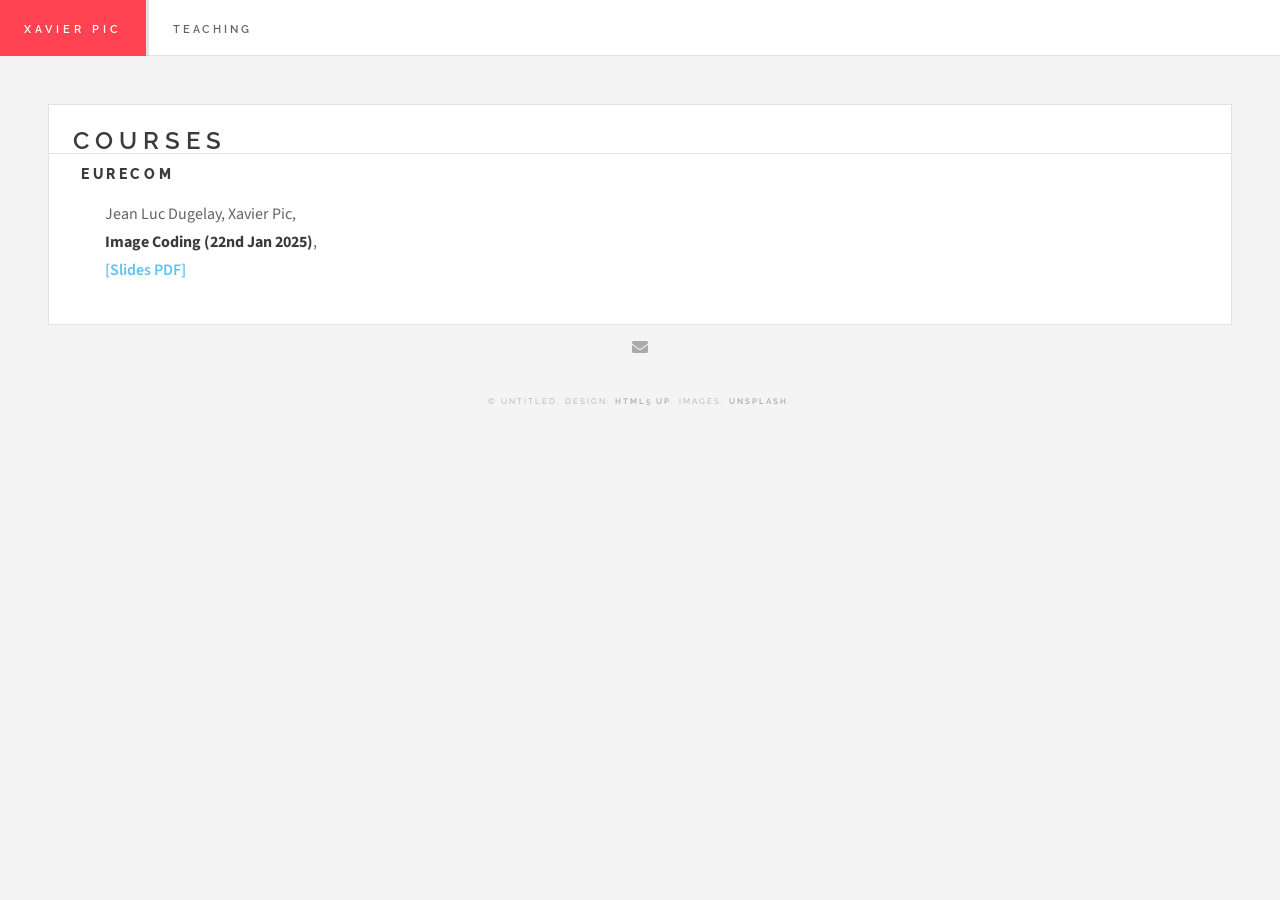
==== index.html @ c607093e "init" ====
<!DOCTYPE HTML>
<!--
	Future Imperfect by HTML5 UP
	html5up.net | @ajlkn
	Free for personal and commercial use under the CCA 3.0 license (html5up.net/license)
-->
<html>
	<head>
		<title>Xavier Pic - Teaching</title>
		<link rel="icon" href="images/icon/icon.ico" />
		<meta charset="utf-8" />
		<meta name="viewport" content="width=device-width, initial-scale=1, user-scalable=no" />
		<link rel="stylesheet" href="assets/css/main.css" />
	</head>
	<body class="single is-preload">
		<!-- Wrapper -->
			<div id="wrapper">
				<!-- Header -->
					<header id="header">
						<h1><a href="teaching.html">Xavier Pic</a></h1>
						<nav class="links">
							<ul>
								<li class="main-link"><a href="teaching.html"><b>Teaching</b></a></li>
							</ul>
						</nav>
						<nav class="main">
							<ul>
								<!-- <li class="menu">
									<a class="fa-bars" href="#menu">Menu</a>
								</li> -->
							</ul>
						</nav>
					</header>
				</section>
				<!-- Main -->
					<div id="main">

						<!-- Post -->
							<article class="post">
								<header>
									<div class="title">
										<h2><a href="#">Courses</a></h2>
									</div>
								</header>
								<h3>EURECOM</h3>
								<div class="row">
										<ul class="alt">
											<li>
												Jean Luc Dugelay, Xavier Pic,<br>
												<b>Image Coding (22nd Jan 2025)</b>,<br>
                                                <a href="courses/EURECOM_DNA_coding.pdf" class="resource">[Slides PDF]</a>
											</li>
										</ul>
								</div>
							</article>
					</div>
				<!-- Footer -->
				<section id="footer">
					<ul class="icons">
						<li><a href="mailto:xavier.pic@eurecom.fr" class="icon solid fa-envelope"><span class="label">Email</span></a></li>
					</ul>
					<p class="copyright">&copy; Untitled. Design: <a href="http://html5up.net">HTML5 UP</a>. Images: <a href="http://unsplash.com">Unsplash</a>.</p>
				</section>
			</div>
		<!-- Scripts -->
			<script src="assets/js/jquery.min.js"></script>
			<script src="assets/js/browser.min.js"></script>
			<script src="assets/js/breakpoints.min.js"></script>
			<script src="assets/js/util.js"></script>
			<script src="assets/js/main.js"></script>

	</body>
</html>
---- assets/css/main.css ----
@import url(fontawesome-all.min.css);
@import url("https://fonts.googleapis.com/css?family=Source+Sans+Pro:400,700|Raleway:400,800,900");

/*
	Future Imperfect by HTML5 UP
	html5up.net | @ajlkn
	Free for personal and commercial use under the CCA 3.0 license (html5up.net/license)
*/

html, body, div, span, applet, object,
iframe, h1, h2, h3, h4, h5, h6, p, blockquote,
pre, a, abbr, acronym, address, big, cite,
code, del, dfn, em, img, ins, kbd, q, s, samp,
small, strike, strong, sub, sup, tt, var, b,
u, i, center, dl, dt, dd, ol, ul, li, fieldset,
form, label, legend, table, caption, tbody,
tfoot, thead, tr, th, td, article, aside,
canvas, details, embed, figure, figcaption,
footer, header, hgroup, menu, nav, output, ruby,
section, summary, time, mark, audio, video {
	margin: 0;
	padding: 0;
	border: 0;
	font-size: 100%;
	font: inherit;
	vertical-align: baseline;}

article, aside, details, figcaption, figure,
footer, header, hgroup, menu, nav, section {
	display: block;}

body {
	line-height: 1;
}

ol, ul {
	list-style: none;
}

blockquote, q {
	quotes: none;
}

	blockquote:before, blockquote:after, q:before, q:after {
		content: '';
		content: none;
	}

table {
	border-collapse: collapse;
	border-spacing: 0;
}

body {
	-webkit-text-size-adjust: none;
}

mark {
	background-color: transparent;
	color: inherit;
}

input::-moz-focus-inner {
	border: 0;
	padding: 0;
}

input, select, textarea {
	-moz-appearance: none;
	-webkit-appearance: none;
	-ms-appearance: none;
	appearance: none;
}

/* Basic */

	@-ms-viewport {
		width: device-width;
	}

	body {
		-ms-overflow-style: scrollbar;
	}

	@media screen and (max-width: 480px) {

		html, body {
			min-width: 320px;
		}

	}

	html {
		box-sizing: border-box;
	}

	*, *:before, *:after {
		box-sizing: inherit;
	}

	body {
		background: #f4f4f4;
	}

		body.is-preload *, body.is-preload *:before, body.is-preload *:after {
			-moz-animation: none !important;
			-webkit-animation: none !important;
			-ms-animation: none !important;
			animation: none !important;
			-moz-transition: none !important;
			-webkit-transition: none !important;
			-ms-transition: none !important;
			transition: none !important;
		}

/* Type */

	body, input, select, textarea {
		color: #646464;
		font-family: "Source Sans Pro", Helvetica, sans-serif;
		font-size: 14pt;
		font-weight: 400;
		line-height: 1.75;
	}

		@media screen and (max-width: 1680px) {

			body, input, select, textarea {
				font-size: 12pt;
			}

		}

		@media screen and (max-width: 1280px) {

			body, input, select, textarea {
				font-size: 12pt;
			}

		}

		@media screen and (max-width: 980px) {

			body, input, select, textarea {
				font-size: 12pt;
			}

		}

		@media screen and (max-width: 736px) {

			body, input, select, textarea {
				font-size: 12pt;
			}

		}

		@media screen and (max-width: 480px) {

			body, input, select, textarea {
				font-size: 12pt;
			}

		}

		a {
			-moz-transition: color 0.2s ease, border-bottom-color 0.2s ease;
			-webkit-transition: color 0.2s ease, border-bottom-color 0.2s ease;
			-ms-transition: color 0.2s ease, border-bottom-color 0.2s ease;
			transition: color 0.2s ease, border-bottom-color 0.2s ease;
			border-bottom: dotted 1px transparent;
			color: inherit;
			text-decoration: none;
			font-weight: 600;
		}

			a:before {
				-moz-transition: color 0.2s ease, border-bottom-color 0.2s ease;
				-webkit-transition: color 0.2s ease, border-bottom-color 0.2s ease;
				-ms-transition: color 0.2s ease, border-bottom-color 0.2s ease;
				transition: color 0.2s ease;
			}

			a:hover {
				border-bottom-color: #ff4252;
				color: #ff4252 !important;
			}

	a.redirect {
		-moz-transition: color 0.2s ease, border-bottom-color 0.2s ease;
		-webkit-transition: color 0.2s ease, border-bottom-color 0.2s ease;
		-ms-transition: color 0.2s ease, border-bottom-color 0.2s ease;
		transition: color 0.2s ease, border-bottom-color 0.2s ease;
		color: #009eedac;
		font-weight: 400;
		border-bottom: dotted 1px transparent;
		text-decoration: none;
	}

		a.redirect:before {
			-moz-transition: color 0.2s ease;
			-webkit-transition: color 0.2s ease;
			-ms-transition: color 0.2s ease;
			transition: color 0.2s ease;
		}

		a.redirect:hover {
			border-bottom-color: #009eed;
			color: #009eed !important;
		}

			a.redirect:hover:before {
				color: #009eed !important;
			}

	a.resource {
		-moz-transition: color 0.2s ease, border-bottom-color 0.2s ease;
		-webkit-transition: color 0.2s ease, border-bottom-color 0.2s ease;
		-ms-transition: color 0.2s ease, border-bottom-color 0.2s ease;
		transition: color 0.2s ease, border-bottom-color 0.2s ease;
		color: #009eeda1;
		border-bottom: 2px transparent;
		/* text-decoration: none; */
		font-weight: 600;
	}

		a.resource:before {
			-moz-transition: color 0.2s ease;
			-webkit-transition: color 0.2s ease;
			-ms-transition: color 0.2s ease;
			transition: color 0.2s ease;
		}

		a.resource:hover {
			border-bottom-color: #009eed;
			color: #009eed !important;
		}

			a.resource:hover:before {
				color: #009eed !important;
			}


			strong, b {
				color: #3c3b3b;
				font-weight: 700;
			}

			a b, a strong{
				font-weight: 600;
				-moz-transition: color 0.2s ease, border-bottom-color 0.2s ease;
				-webkit-transition: color 0.2s ease, border-bottom-color 0.2s ease;
				-ms-transition: color 0.2s ease, border-bottom-color 0.2s ease;
				transition: color 0.2s ease, border-bottom-color 0.2s ease;
				/* border-bottom: dotted 1px rgba(160, 160, 160, 0.65); */
				border-bottom: dotted 1px transparent;
				color: inherit;
				text-decoration: none;
			}

				a:before b, a:before strong{
					-moz-transition: color 0.2s ease;
					-webkit-transition: color 0.2s ease;
					-ms-transition: color 0.2s ease;
					transition: color 0.2s ease;
				}

				a:hover b, a:hover strong{
					border-bottom-color: transparent;
					color: #ff4252 !important;
				}

					a:hover:before b, a:hover:before strong{
						color: #ff4252 !important;
					}
			em, i {
				font-style: italic;
			}

			p {
				margin: 0 0 2em 0;
			}

	h1, h2, h3, h4, h5, h6 {
		color: #3c3b3b;
		font-family: "Raleway", Helvetica, sans-serif;
		font-weight: 800;
		letter-spacing: 0.25em;
		line-height: 1.65;
		margin: 0 0 1em 0;
		text-transform: uppercase;
	}

		h1 a, h2 a, h3 a, h4 a, h5 a, h6 a {
			color: inherit;
			border-bottom: 0;
		}

	h2 {
		font-size: 1.1em;
	}

	h3 {
		font-size: 0.9em;
	}

	h4 {
		font-size: 0.7em;
	}

	h5 {
		font-size: 0.7em;
	}

	h6 {
		font-size: 0.7em;
	}

	sub {
		font-size: 0.8em;
		position: relative;
		top: 0.5em;
	}

	sup {
		font-size: 0.8em;
		position: relative;
		top: -0.5em;
	}

	blockquote {
		border-left: solid 4px rgba(160, 160, 160, 0.3);
		font-style: italic;
		margin: 0 0 2em 0;
		padding: 0.5em 0 0.5em 2em;
	}

	code {
		background: rgba(160, 160, 160, 0.075);
		border: solid 1px rgba(160, 160, 160, 0.3);
		font-family: "Courier New", monospace;
		font-size: 0.9em;
		margin: 0 0.25em;
		padding: 0.25em 0.65em;
	}

	pre {
		-webkit-overflow-scrolling: touch;
		font-family: "Courier New", monospace;
		font-size: 0.9em;
		margin: 0 0 2em 0;
	}

		pre code {
			display: block;
			line-height: 1.75em;
			padding: 1em 1.5em;
			overflow-x: auto;
		}

	hr {
		border: 0;
		border-bottom: solid 1px rgba(160, 160, 160, 0.3);
		margin: 2em 0;
	}

		hr.major {
			margin: 3em 0;
		}

	.align-left {
		text-align: left;
	}

	.align-center {
		text-align: center;
	}

	.align-right {
		text-align: right;
	}

/* Row */

	.row {
		display: flex;
		flex-wrap: wrap;
		box-sizing: border-box;
		align-items: stretch;
	}

		.row > * {
			box-sizing: border-box;
		}

		.row.gtr-uniform > * > :last-child {
			margin-bottom: 0;
		}

		.row.aln-left {
			justify-content: flex-start;
		}

		.row.aln-center {
			justify-content: center;
		}

		.row.aln-right {
			justify-content: flex-end;
		}

		.row.aln-top {
			align-items: flex-start;
		}

		.row.aln-middle {
			align-items: center;
		}

		.row.aln-bottom {
			align-items: flex-end;
		}

		.row > .imp {
			order: -1;
		}

		.row > .col-1 {
			width: 8.33333%;
		}

		.row > .off-1 {
			margin-left: 8.33333%;
		}

		.row > .col-2 {
			width: 16.66667%;
		}

		.row > .off-2 {
			margin-left: 16.66667%;
		}

		.row > .col-3 {
			width: 25%;
		}

		.row > .off-3 {
			margin-left: 25%;
		}

		.row > .col-4 {
			width: 33.33333%;
		}

		.row > .off-4 {
			margin-left: 33.33333%;
		}

		.row > .col-5 {
			width: 41.66667%;
		}

		.row > .off-5 {
			margin-left: 41.66667%;
		}

		.row > .col-6 {
			width: 50%;
		}

		.row > .off-6 {
			margin-left: 50%;
		}

		.row > .col-7 {
			width: 58.33333%;
		}

		.row > .off-7 {
			margin-left: 58.33333%;
		}

		.row > .col-8 {
			width: 66.66667%;
		}

		.row > .off-8 {
			margin-left: 66.66667%;
		}

		.row > .col-9 {
			width: 75%;
		}

		.row > .off-9 {
			margin-left: 75%;
		}

		.row > .col-10 {
			width: 83.33333%;
		}

		.row > .off-10 {
			margin-left: 83.33333%;
		}

		.row > .col-11 {
			width: 91.66667%;
		}

		.row > .off-11 {
			margin-left: 91.66667%;
		}

		.row > .col-12 {
			width: 100%;
		}

		.row > .off-12 {
			margin-left: 100%;
		}

		.row.gtr-0 {
			margin-top: 0;
			margin-left: 0em;
		}

			.row.gtr-0 > * {
				padding: 0 0 0 0em;
			}

			.row.gtr-0.gtr-uniform {
				margin-top: 0em;
			}

				.row.gtr-0.gtr-uniform > * {
					padding-top: 0em;
				}

		.row.gtr-25 {
			margin-top: 0;
			margin-left: -0.25em;
		}

			.row.gtr-25 > * {
				padding: 0 0 0 0.25em;
			}

			.row.gtr-25.gtr-uniform {
				margin-top: -0.25em;
			}

				.row.gtr-25.gtr-uniform > * {
					padding-top: 0.25em;
				}

		.row.gtr-50 {
			margin-top: 0;
			margin-left: -0.5em;
		}

			.row.gtr-50 > * {
				padding: 0 0 0 0.5em;
			}

			.row.gtr-50.gtr-uniform {
				margin-top: -0.5em;
			}

				.row.gtr-50.gtr-uniform > * {
					padding-top: 0.5em;
				}

		.row {
			margin-top: 0;
			margin-left: -1em;
		}

			.row > * {
				padding: 0 0 0 1em;
			}

			.row.gtr-uniform {
				margin-top: -1em;
			}

				.row.gtr-uniform > * {
					padding-top: 1em;
				}

		.row.gtr-150 {
			margin-top: 0;
			margin-left: -1.5em;
		}

			.row.gtr-150 > * {
				padding: 0 0 0 1.5em;
			}

			.row.gtr-150.gtr-uniform {
				margin-top: -1.5em;
			}

				.row.gtr-150.gtr-uniform > * {
					padding-top: 1.5em;
				}

		.row.gtr-200 {
			margin-top: 0;
			margin-left: -2em;
		}

			.row.gtr-200 > * {
				padding: 0 0 0 2em;
			}

			.row.gtr-200.gtr-uniform {
				margin-top: -2em;
			}

				.row.gtr-200.gtr-uniform > * {
					padding-top: 2em;
				}

		@media screen and (max-width: 1680px) {

			.row {
				display: flex;
				flex-wrap: wrap;
				box-sizing: border-box;
				align-items: stretch;
			}

				.row > * {
					box-sizing: border-box;
				}

				.row.gtr-uniform > * > :last-child {
					margin-bottom: 0;
				}

				.row.aln-left {
					justify-content: flex-start;
				}

				.row.aln-center {
					justify-content: center;
				}

				.row.aln-right {
					justify-content: flex-end;
				}

				.row.aln-top {
					align-items: flex-start;
				}

				.row.aln-middle {
					align-items: center;
				}

				.row.aln-bottom {
					align-items: flex-end;
				}

				.row > .imp-xlarge {
					order: -1;
				}

				.row > .col-1-xlarge {
					width: 8.33333%;
				}

				.row > .off-1-xlarge {
					margin-left: 8.33333%;
				}

				.row > .col-2-xlarge {
					width: 16.66667%;
				}

				.row > .off-2-xlarge {
					margin-left: 16.66667%;
				}

				.row > .col-3-xlarge {
					width: 25%;
				}

				.row > .off-3-xlarge {
					margin-left: 25%;
				}

				.row > .col-4-xlarge {
					width: 33.33333%;
				}

				.row > .off-4-xlarge {
					margin-left: 33.33333%;
				}

				.row > .col-5-xlarge {
					width: 41.66667%;
				}

				.row > .off-5-xlarge {
					margin-left: 41.66667%;
				}

				.row > .col-6-xlarge {
					width: 50%;
				}

				.row > .off-6-xlarge {
					margin-left: 50%;
				}

				.row > .col-7-xlarge {
					width: 58.33333%;
				}

				.row > .off-7-xlarge {
					margin-left: 58.33333%;
				}

				.row > .col-8-xlarge {
					width: 66.66667%;
				}

				.row > .off-8-xlarge {
					margin-left: 66.66667%;
				}

				.row > .col-9-xlarge {
					width: 75%;
				}

				.row > .off-9-xlarge {
					margin-left: 75%;
				}

				.row > .col-10-xlarge {
					width: 83.33333%;
				}

				.row > .off-10-xlarge {
					margin-left: 83.33333%;
				}

				.row > .col-11-xlarge {
					width: 91.66667%;
				}

				.row > .off-11-xlarge {
					margin-left: 91.66667%;
				}

				.row > .col-12-xlarge {
					width: 100%;
				}

				.row > .off-12-xlarge {
					margin-left: 100%;
				}

				.row.gtr-0 {
					margin-top: 0;
					margin-left: 0em;
				}

					.row.gtr-0 > * {
						padding: 0 0 0 0em;
					}

					.row.gtr-0.gtr-uniform {
						margin-top: 0em;
					}

						.row.gtr-0.gtr-uniform > * {
							padding-top: 0em;
						}

				.row.gtr-25 {
					margin-top: 0;
					margin-left: -0.25em;
				}

					.row.gtr-25 > * {
						padding: 0 0 0 0.25em;
					}

					.row.gtr-25.gtr-uniform {
						margin-top: -0.25em;
					}

						.row.gtr-25.gtr-uniform > * {
							padding-top: 0.25em;
						}

				.row.gtr-50 {
					margin-top: 0;
					margin-left: -0.5em;
				}

					.row.gtr-50 > * {
						padding: 0 0 0 0.5em;
					}

					.row.gtr-50.gtr-uniform {
						margin-top: -0.5em;
					}

						.row.gtr-50.gtr-uniform > * {
							padding-top: 0.5em;
						}

				.row {
					margin-top: 0;
					margin-left: -1em;
				}

					.row > * {
						padding: 0 0 0 1em;
					}

					.row.gtr-uniform {
						margin-top: -1em;
					}

						.row.gtr-uniform > * {
							padding-top: 1em;
						}

				.row.gtr-150 {
					margin-top: 0;
					margin-left: -1.5em;
				}

					.row.gtr-150 > * {
						padding: 0 0 0 1.5em;
					}

					.row.gtr-150.gtr-uniform {
						margin-top: -1.5em;
					}

						.row.gtr-150.gtr-uniform > * {
							padding-top: 1.5em;
						}

				.row.gtr-200 {
					margin-top: 0;
					margin-left: -2em;
				}

					.row.gtr-200 > * {
						padding: 0 0 0 2em;
					}

					.row.gtr-200.gtr-uniform {
						margin-top: -2em;
					}

						.row.gtr-200.gtr-uniform > * {
							padding-top: 2em;
						}

		}

		@media screen and (max-width: 1280px) {

			.row {
				display: flex;
				flex-wrap: wrap;
				box-sizing: border-box;
				align-items: stretch;
			}

				.row > * {
					box-sizing: border-box;
				}

				.row.gtr-uniform > * > :last-child {
					margin-bottom: 0;
				}

				.row.aln-left {
					justify-content: flex-start;
				}

				.row.aln-center {
					justify-content: center;
				}

				.row.aln-right {
					justify-content: flex-end;
				}

				.row.aln-top {
					align-items: flex-start;
				}

				.row.aln-middle {
					align-items: center;
				}

				.row.aln-bottom {
					align-items: flex-end;
				}

				.row > .imp-large {
					order: -1;
				}

				.row > .col-1-large {
					width: 8.33333%;
				}

				.row > .off-1-large {
					margin-left: 8.33333%;
				}

				.row > .col-2-large {
					width: 16.66667%;
				}

				.row > .off-2-large {
					margin-left: 16.66667%;
				}

				.row > .col-3-large {
					width: 25%;
				}

				.row > .off-3-large {
					margin-left: 25%;
				}

				.row > .col-4-large {
					width: 33.33333%;
				}

				.row > .off-4-large {
					margin-left: 33.33333%;
				}

				.row > .col-5-large {
					width: 41.66667%;
				}

				.row > .off-5-large {
					margin-left: 41.66667%;
				}

				.row > .col-6-large {
					width: 50%;
				}

				.row > .off-6-large {
					margin-left: 50%;
				}

				.row > .col-7-large {
					width: 58.33333%;
				}

				.row > .off-7-large {
					margin-left: 58.33333%;
				}

				.row > .col-8-large {
					width: 66.66667%;
				}

				.row > .off-8-large {
					margin-left: 66.66667%;
				}

				.row > .col-9-large {
					width: 75%;
				}

				.row > .off-9-large {
					margin-left: 75%;
				}

				.row > .col-10-large {
					width: 83.33333%;
				}

				.row > .off-10-large {
					margin-left: 83.33333%;
				}

				.row > .col-11-large {
					width: 91.66667%;
				}

				.row > .off-11-large {
					margin-left: 91.66667%;
				}

				.row > .col-12-large {
					width: 100%;
				}

				.row > .off-12-large {
					margin-left: 100%;
				}

				.row.gtr-0 {
					margin-top: 0;
					margin-left: 0em;
				}

					.row.gtr-0 > * {
						padding: 0 0 0 0em;
					}

					.row.gtr-0.gtr-uniform {
						margin-top: 0em;
					}

						.row.gtr-0.gtr-uniform > * {
							padding-top: 0em;
						}

				.row.gtr-25 {
					margin-top: 0;
					margin-left: -0.25em;
				}

					.row.gtr-25 > * {
						padding: 0 0 0 0.25em;
					}

					.row.gtr-25.gtr-uniform {
						margin-top: -0.25em;
					}

						.row.gtr-25.gtr-uniform > * {
							padding-top: 0.25em;
						}

				.row.gtr-50 {
					margin-top: 0;
					margin-left: -0.5em;
				}

					.row.gtr-50 > * {
						padding: 0 0 0 0.5em;
					}

					.row.gtr-50.gtr-uniform {
						margin-top: -0.5em;
					}

						.row.gtr-50.gtr-uniform > * {
							padding-top: 0.5em;
						}

				.row {
					margin-top: 0;
					margin-left: -1em;
				}

					.row > * {
						padding: 0 0 0 1em;
					}

					.row.gtr-uniform {
						margin-top: -1em;
					}

						.row.gtr-uniform > * {
							padding-top: 1em;
						}

				.row.gtr-150 {
					margin-top: 0;
					margin-left: -1.5em;
				}

					.row.gtr-150 > * {
						padding: 0 0 0 1.5em;
					}

					.row.gtr-150.gtr-uniform {
						margin-top: -1.5em;
					}

						.row.gtr-150.gtr-uniform > * {
							padding-top: 1.5em;
						}

				.row.gtr-200 {
					margin-top: 0;
					margin-left: -2em;
				}

					.row.gtr-200 > * {
						padding: 0 0 0 2em;
					}

					.row.gtr-200.gtr-uniform {
						margin-top: -2em;
					}

						.row.gtr-200.gtr-uniform > * {
							padding-top: 2em;
						}

		}

		@media screen and (max-width: 980px) {

			.row {
				display: flex;
				flex-wrap: wrap;
				box-sizing: border-box;
				align-items: stretch;
			}

				.row > * {
					box-sizing: border-box;
				}

				.row.gtr-uniform > * > :last-child {
					margin-bottom: 0;
				}

				.row.aln-left {
					justify-content: flex-start;
				}

				.row.aln-center {
					justify-content: center;
				}

				.row.aln-right {
					justify-content: flex-end;
				}

				.row.aln-top {
					align-items: flex-start;
				}

				.row.aln-middle {
					align-items: center;
				}

				.row.aln-bottom {
					align-items: flex-end;
				}

				.row > .imp-medium {
					order: -1;
				}

				.row > .col-1-medium {
					width: 8.33333%;
				}

				.row > .off-1-medium {
					margin-left: 8.33333%;
				}

				.row > .col-2-medium {
					width: 16.66667%;
				}

				.row > .off-2-medium {
					margin-left: 16.66667%;
				}

				.row > .col-3-medium {
					width: 25%;
				}

				.row > .off-3-medium {
					margin-left: 25%;
				}

				.row > .col-4-medium {
					width: 33.33333%;
				}

				.row > .off-4-medium {
					margin-left: 33.33333%;
				}

				.row > .col-5-medium {
					width: 41.66667%;
				}

				.row > .off-5-medium {
					margin-left: 41.66667%;
				}

				.row > .col-6-medium {
					width: 50%;
				}

				.row > .off-6-medium {
					margin-left: 50%;
				}

				.row > .col-7-medium {
					width: 58.33333%;
				}

				.row > .off-7-medium {
					margin-left: 58.33333%;
				}

				.row > .col-8-medium {
					width: 66.66667%;
				}

				.row > .off-8-medium {
					margin-left: 66.66667%;
				}

				.row > .col-9-medium {
					width: 75%;
				}

				.row > .off-9-medium {
					margin-left: 75%;
				}

				.row > .col-10-medium {
					width: 83.33333%;
				}

				.row > .off-10-medium {
					margin-left: 83.33333%;
				}

				.row > .col-11-medium {
					width: 91.66667%;
				}

				.row > .off-11-medium {
					margin-left: 91.66667%;
				}

				.row > .col-12-medium {
					width: 100%;
				}

				.row > .off-12-medium {
					margin-left: 100%;
				}

				.row.gtr-0 {
					margin-top: 0;
					margin-left: 0em;
				}

					.row.gtr-0 > * {
						padding: 0 0 0 0em;
					}

					.row.gtr-0.gtr-uniform {
						margin-top: 0em;
					}

						.row.gtr-0.gtr-uniform > * {
							padding-top: 0em;
						}

				.row.gtr-25 {
					margin-top: 0;
					margin-left: -0.25em;
				}

					.row.gtr-25 > * {
						padding: 0 0 0 0.25em;
					}

					.row.gtr-25.gtr-uniform {
						margin-top: -0.25em;
					}

						.row.gtr-25.gtr-uniform > * {
							padding-top: 0.25em;
						}

				.row.gtr-50 {
					margin-top: 0;
					margin-left: -0.5em;
				}

					.row.gtr-50 > * {
						padding: 0 0 0 0.5em;
					}

					.row.gtr-50.gtr-uniform {
						margin-top: -0.5em;
					}

						.row.gtr-50.gtr-uniform > * {
							padding-top: 0.5em;
						}

				.row {
					margin-top: 0;
					margin-left: -1em;
				}

					.row > * {
						padding: 0 0 0 1em;
					}

					.row.gtr-uniform {
						margin-top: -1em;
					}

						.row.gtr-uniform > * {
							padding-top: 1em;
						}

				.row.gtr-150 {
					margin-top: 0;
					margin-left: -1.5em;
				}

					.row.gtr-150 > * {
						padding: 0 0 0 1.5em;
					}

					.row.gtr-150.gtr-uniform {
						margin-top: -1.5em;
					}

						.row.gtr-150.gtr-uniform > * {
							padding-top: 1.5em;
						}

				.row.gtr-200 {
					margin-top: 0;
					margin-left: -2em;
				}

					.row.gtr-200 > * {
						padding: 0 0 0 2em;
					}

					.row.gtr-200.gtr-uniform {
						margin-top: -2em;
					}

						.row.gtr-200.gtr-uniform > * {
							padding-top: 2em;
						}

		}

		@media screen and (max-width: 736px) {

			.row {
				display: flex;
				flex-wrap: wrap;
				box-sizing: border-box;
				align-items: stretch;
			}

				.row > * {
					box-sizing: border-box;
				}

				.row.gtr-uniform > * > :last-child {
					margin-bottom: 0;
				}

				.row.aln-left {
					justify-content: flex-start;
				}

				.row.aln-center {
					justify-content: center;
				}

				.row.aln-right {
					justify-content: flex-end;
				}

				.row.aln-top {
					align-items: flex-start;
				}

				.row.aln-middle {
					align-items: center;
				}

				.row.aln-bottom {
					align-items: flex-end;
				}

				.row > .imp-small {
					order: -1;
				}

				.row > .col-1-small {
					width: 8.33333%;
				}

				.row > .off-1-small {
					margin-left: 8.33333%;
				}

				.row > .col-2-small {
					width: 16.66667%;
				}

				.row > .off-2-small {
					margin-left: 16.66667%;
				}

				.row > .col-3-small {
					width: 25%;
				}

				.row > .off-3-small {
					margin-left: 25%;
				}

				.row > .col-4-small {
					width: 33.33333%;
				}

				.row > .off-4-small {
					margin-left: 33.33333%;
				}

				.row > .col-5-small {
					width: 41.66667%;
				}

				.row > .off-5-small {
					margin-left: 41.66667%;
				}

				.row > .col-6-small {
					width: 50%;
				}

				.row > .off-6-small {
					margin-left: 50%;
				}

				.row > .col-7-small {
					width: 58.33333%;
				}

				.row > .off-7-small {
					margin-left: 58.33333%;
				}

				.row > .col-8-small {
					width: 66.66667%;
				}

				.row > .off-8-small {
					margin-left: 66.66667%;
				}

				.row > .col-9-small {
					width: 75%;
				}

				.row > .off-9-small {
					margin-left: 75%;
				}

				.row > .col-10-small {
					width: 83.33333%;
				}

				.row > .off-10-small {
					margin-left: 83.33333%;
				}

				.row > .col-11-small {
					width: 91.66667%;
				}

				.row > .off-11-small {
					margin-left: 91.66667%;
				}

				.row > .col-12-small {
					width: 100%;
				}

				.row > .off-12-small {
					margin-left: 100%;
				}

				.row.gtr-0 {
					margin-top: 0;
					margin-left: 0em;
				}

					.row.gtr-0 > * {
						padding: 0 0 0 0em;
					}

					.row.gtr-0.gtr-uniform {
						margin-top: 0em;
					}

						.row.gtr-0.gtr-uniform > * {
							padding-top: 0em;
						}

				.row.gtr-25 {
					margin-top: 0;
					margin-left: -0.25em;
				}

					.row.gtr-25 > * {
						padding: 0 0 0 0.25em;
					}

					.row.gtr-25.gtr-uniform {
						margin-top: -0.25em;
					}

						.row.gtr-25.gtr-uniform > * {
							padding-top: 0.25em;
						}

				.row.gtr-50 {
					margin-top: 0;
					margin-left: -0.5em;
				}

					.row.gtr-50 > * {
						padding: 0 0 0 0.5em;
					}

					.row.gtr-50.gtr-uniform {
						margin-top: -0.5em;
					}

						.row.gtr-50.gtr-uniform > * {
							padding-top: 0.5em;
						}

				.row {
					margin-top: 0;
					margin-left: -1em;
				}

					.row > * {
						padding: 0 0 0 1em;
					}

					.row.gtr-uniform {
						margin-top: -1em;
					}

						.row.gtr-uniform > * {
							padding-top: 1em;
						}

				.row.gtr-150 {
					margin-top: 0;
					margin-left: -1.5em;
				}

					.row.gtr-150 > * {
						padding: 0 0 0 1.5em;
					}

					.row.gtr-150.gtr-uniform {
						margin-top: -1.5em;
					}

						.row.gtr-150.gtr-uniform > * {
							padding-top: 1.5em;
						}

				.row.gtr-200 {
					margin-top: 0;
					margin-left: -2em;
				}

					.row.gtr-200 > * {
						padding: 0 0 0 2em;
					}

					.row.gtr-200.gtr-uniform {
						margin-top: -2em;
					}

						.row.gtr-200.gtr-uniform > * {
							padding-top: 2em;
						}

		}

		@media screen and (max-width: 480px) {

			.row {
				display: flex;
				flex-wrap: wrap;
				box-sizing: border-box;
				align-items: stretch;
			}

				.row > * {
					box-sizing: border-box;
				}

				.row.gtr-uniform > * > :last-child {
					margin-bottom: 0;
				}

				.row.aln-left {
					justify-content: flex-start;
				}

				.row.aln-center {
					justify-content: center;
				}

				.row.aln-right {
					justify-content: flex-end;
				}

				.row.aln-top {
					align-items: flex-start;
				}

				.row.aln-middle {
					align-items: center;
				}

				.row.aln-bottom {
					align-items: flex-end;
				}

				.row > .imp-xsmall {
					order: -1;
				}

				.row > .col-1-xsmall {
					width: 8.33333%;
				}

				.row > .off-1-xsmall {
					margin-left: 8.33333%;
				}

				.row > .col-2-xsmall {
					width: 16.66667%;
				}

				.row > .off-2-xsmall {
					margin-left: 16.66667%;
				}

				.row > .col-3-xsmall {
					width: 25%;
				}

				.row > .off-3-xsmall {
					margin-left: 25%;
				}

				.row > .col-4-xsmall {
					width: 33.33333%;
				}

				.row > .off-4-xsmall {
					margin-left: 33.33333%;
				}

				.row > .col-5-xsmall {
					width: 41.66667%;
				}

				.row > .off-5-xsmall {
					margin-left: 41.66667%;
				}

				.row > .col-6-xsmall {
					width: 50%;
				}

				.row > .off-6-xsmall {
					margin-left: 50%;
				}

				.row > .col-7-xsmall {
					width: 58.33333%;
				}

				.row > .off-7-xsmall {
					margin-left: 58.33333%;
				}

				.row > .col-8-xsmall {
					width: 66.66667%;
				}

				.row > .off-8-xsmall {
					margin-left: 66.66667%;
				}

				.row > .col-9-xsmall {
					width: 75%;
				}

				.row > .off-9-xsmall {
					margin-left: 75%;
				}

				.row > .col-10-xsmall {
					width: 83.33333%;
				}

				.row > .off-10-xsmall {
					margin-left: 83.33333%;
				}

				.row > .col-11-xsmall {
					width: 91.66667%;
				}

				.row > .off-11-xsmall {
					margin-left: 91.66667%;
				}

				.row > .col-12-xsmall {
					width: 100%;
				}

				.row > .off-12-xsmall {
					margin-left: 100%;
				}

				.row.gtr-0 {
					margin-top: 0;
					margin-left: 0em;
				}

					.row.gtr-0 > * {
						padding: 0 0 0 0em;
					}

					.row.gtr-0.gtr-uniform {
						margin-top: 0em;
					}

						.row.gtr-0.gtr-uniform > * {
							padding-top: 0em;
						}

				.row.gtr-25 {
					margin-top: 0;
					margin-left: -0.25em;
				}

					.row.gtr-25 > * {
						padding: 0 0 0 0.25em;
					}

					.row.gtr-25.gtr-uniform {
						margin-top: -0.25em;
					}

						.row.gtr-25.gtr-uniform > * {
							padding-top: 0.25em;
						}

				.row.gtr-50 {
					margin-top: 0;
					margin-left: -0.5em;
				}

					.row.gtr-50 > * {
						padding: 0 0 0 0.5em;
					}

					.row.gtr-50.gtr-uniform {
						margin-top: -0.5em;
					}

						.row.gtr-50.gtr-uniform > * {
							padding-top: 0.5em;
						}

				.row {
					margin-top: 0;
					margin-left: -1em;
				}

					.row > * {
						padding: 0 0 0 1em;
					}

					.row.gtr-uniform {
						margin-top: -1em;
					}

						.row.gtr-uniform > * {
							padding-top: 1em;
						}

				.row.gtr-150 {
					margin-top: 0;
					margin-left: -1.5em;
				}

					.row.gtr-150 > * {
						padding: 0 0 0 1.5em;
					}

					.row.gtr-150.gtr-uniform {
						margin-top: -1.5em;
					}

						.row.gtr-150.gtr-uniform > * {
							padding-top: 1.5em;
						}

				.row.gtr-200 {
					margin-top: 0;
					margin-left: -2em;
				}

					.row.gtr-200 > * {
						padding: 0 0 0 2em;
					}

					.row.gtr-200.gtr-uniform {
						margin-top: -2em;
					}

						.row.gtr-200.gtr-uniform > * {
							padding-top: 2em;
						}

		}

/* Author */

	.author {
		display: -moz-flex;
		display: -webkit-flex;
		display: -ms-flex;
		display: flex;
		-moz-flex-direction: row;
		-webkit-flex-direction: row;
		-ms-flex-direction: row;
		flex-direction: row;
		-moz-align-items: center;
		-webkit-align-items: center;
		-ms-align-items: center;
		align-items: center;
		-moz-justify-content: -moz-flex-end;
		-webkit-justify-content: -webkit-flex-end;
		-ms-justify-content: -ms-flex-end;
		justify-content: flex-end;
		border-bottom: 0;
		font-family: "Raleway", Helvetica, sans-serif;
		font-size: 0.6em;
		font-weight: 400;
		letter-spacing: 0.25em;
		text-transform: uppercase;
		white-space: nowrap;
	}

		.author .name {
			-moz-transition: border-bottom-color 0.2s ease;
			-webkit-transition: border-bottom-color 0.2s ease;
			-ms-transition: border-bottom-color 0.2s ease;
			transition: border-bottom-color 0.2s ease;
			border-bottom: dotted 1px rgba(160, 160, 160, 0.65);
			display: block;
			margin: 0 1.5em 0 0;
		}

		.author img {
			border-radius: 100%;
			display: block;
			width: 4em;
		}

		.author:hover .name {
			border-bottom-color: transparent;
		}

/* Blurb */

	.blurb h2 {
		font-size: 0.8em;
		margin: 0 0 1.5em 0;
	}

	.blurb h3 {
		font-size: 0.7em;
	}

	.blurb p {
		font-size: 0.9em;
	}

/* Box */

	.box {
		border: solid 1px rgba(160, 160, 160, 0.3);
		margin-bottom: 2em;
		padding: 1.5em;
	}

		.box > :last-child,
		.box > :last-child > :last-child,
		.box > :last-child > :last-child > :last-child {
			margin-bottom: 0;
		}

		.box.alt {
			border: 0;
			border-radius: 0;
			padding: 0;
		}

/* Button */

	input[type="submit"],
	input[type="reset"],
	input[type="button"],
	button,
	.button {
		-moz-appearance: none;
		-webkit-appearance: none;
		-ms-appearance: none;
		appearance: none;
		-moz-transition: background-color 0.2s ease, box-shadow 0.2s ease, color 0.2s ease;
		-webkit-transition: background-color 0.2s ease, box-shadow 0.2s ease, color 0.2s ease;
		-ms-transition: background-color 0.2s ease, box-shadow 0.2s ease, color 0.2s ease;
		transition: background-color 0.2s ease, box-shadow 0.2s ease, color 0.2s ease;
		background-color: transparent;
		border: 0;
		box-shadow: inset 0 0 0 1px rgba(160, 160, 160, 0.3);
		color: #3c3b3b !important;
		cursor: pointer;
		display: inline-block;
		font-family: "Raleway", Helvetica, sans-serif;
		font-size: 0.6em;
		font-weight: 800;
		height: 4.8125em;
		letter-spacing: 0.25em;
		line-height: 4.8125em;
		padding: 0 2.5em;
		text-align: center;
		text-decoration: none;
		text-transform: uppercase;
		white-space: nowrap;
	}

		input[type="submit"]:hover,
		input[type="reset"]:hover,
		input[type="button"]:hover,
		button:hover,
		.button:hover {
			box-shadow: inset 0 0 0 1px #009eed;
			color: #009eed !important;
		}

			input[type="submit"]:hover:active,
			input[type="reset"]:hover:active,
			input[type="button"]:hover:active,
			button:hover:active,
			.button:hover:active {
				background-color: rgba(46, 186, 174, 0.05);
			}

		input[type="submit"]:before, input[type="submit"]:after,
		input[type="reset"]:before,
		input[type="reset"]:after,
		input[type="button"]:before,
		input[type="button"]:after,
		button:before,
		button:after,
		.button:before,
		.button:after {
			color: #aaaaaa;
			position: relative;
		}

		input[type="submit"]:before,
		input[type="reset"]:before,
		input[type="button"]:before,
		button:before,
		.button:before {
			left: -1em;
			padding: 0 0 0 0.75em;
		}

		input[type="submit"]:after,
		input[type="reset"]:after,
		input[type="button"]:after,
		button:after,
		.button:after {
			left: 1em;
			padding: 0 0.75em 0 0;
		}

		input[type="submit"].fit,
		input[type="reset"].fit,
		input[type="button"].fit,
		button.fit,
		.button.fit {
			width: 100%;
		}

		input[type="submit"].large,
		input[type="reset"].large,
		input[type="button"].large,
		button.large,
		.button.large {
			font-size: 0.7em;
			padding: 0 3em;
		}

		input[type="submit"].small,
		input[type="reset"].small,
		input[type="button"].small,
		button.small,
		.button.small {
			font-size: 0.5em;
		}

		input[type="submit"].disabled, input[type="submit"]:disabled,
		input[type="reset"].disabled,
		input[type="reset"]:disabled,
		input[type="button"].disabled,
		input[type="button"]:disabled,
		button.disabled,
		button:disabled,
		.button.disabled,
		.button:disabled {
			pointer-events: none;
			color: rgba(160, 160, 160, 0.3) !important;
		}

			input[type="submit"].disabled:before, input[type="submit"]:disabled:before,
			input[type="reset"].disabled:before,
			input[type="reset"]:disabled:before,
			input[type="button"].disabled:before,
			input[type="button"]:disabled:before,
			button.disabled:before,
			button:disabled:before,
			.button.disabled:before,
			.button:disabled:before {
				color: rgba(160, 160, 160, 0.3) !important;
			}

/* Form */

	form {
		margin: 0 0 2em 0;
	}

		form.search {
			text-decoration: none;
			position: relative;
		}

			form.search:before {
				-moz-osx-font-smoothing: grayscale;
				-webkit-font-smoothing: antialiased;
				display: inline-block;
				font-style: normal;
				font-variant: normal;
				text-rendering: auto;
				line-height: 1;
				text-transform: none !important;
				font-family: 'Font Awesome 5 Free';
				font-weight: 900;
			}

			form.search:before {
				color: #aaaaaa;
				content: '\f002';
				display: block;
				height: 2.75em;
				left: 0;
				line-height: 2.75em;
				position: absolute;
				text-align: center;
				top: 0;
				width: 2.5em;
			}

			form.search > input:first-child {
				padding-left: 2.5em;
			}

	label {
		color: #3c3b3b;
		display: block;
		font-size: 0.9em;
		font-weight: 700;
		margin: 0 0 1em 0;
	}

	input[type="text"],
	input[type="password"],
	input[type="email"],
	input[type="tel"],
	select,
	textarea {
		-moz-appearance: none;
		-webkit-appearance: none;
		-ms-appearance: none;
		appearance: none;
		background: rgba(160, 160, 160, 0.075);
		border: none;
		border: solid 1px rgba(160, 160, 160, 0.3);
		border-radius: 0;
		color: inherit;
		display: block;
		outline: 0;
		padding: 0 1em;
		text-decoration: none;
		width: 100%;
	}

		input[type="text"]:invalid,
		input[type="password"]:invalid,
		input[type="email"]:invalid,
		input[type="tel"]:invalid,
		select:invalid,
		textarea:invalid {
			box-shadow: none;
		}

		input[type="text"]:focus,
		input[type="password"]:focus,
		input[type="email"]:focus,
		input[type="tel"]:focus,
		select:focus,
		textarea:focus {
			border-color: #009eed;
			box-shadow: inset 0 0 0 1px #009eed;
		}

	.select-wrapper {
		text-decoration: none;
		display: block;
		position: relative;
	}

		.select-wrapper:before {
			-moz-osx-font-smoothing: grayscale;
			-webkit-font-smoothing: antialiased;
			display: inline-block;
			font-style: normal;
			font-variant: normal;
			text-rendering: auto;
			line-height: 1;
			text-transform: none !important;
			font-family: 'Font Awesome 5 Free';
			font-weight: 900;
		}

		.select-wrapper:before {
			color: rgba(160, 160, 160, 0.3);
			content: '\f078';
			display: block;
			height: 2.75em;
			line-height: 2.75em;
			pointer-events: none;
			position: absolute;
			right: 0;
			text-align: center;
			top: 0;
			width: 2.75em;
		}

		.select-wrapper select::-ms-expand {
			display: none;
		}

	select {
		background-image: url("data:image/svg+xml;charset=utf8,%3Csvg xmlns='http://www.w3.org/2000/svg' width='40' height='40' preserveAspectRatio='none' viewBox='0 0 40 40'%3E%3Cpath d='M9.4,12.3l10.4,10.4l10.4-10.4c0.2-0.2,0.5-0.4,0.9-0.4c0.3,0,0.6,0.1,0.9,0.4l3.3,3.3c0.2,0.2,0.4,0.5,0.4,0.9 c0,0.4-0.1,0.6-0.4,0.9L20.7,31.9c-0.2,0.2-0.5,0.4-0.9,0.4c-0.3,0-0.6-0.1-0.9-0.4L4.3,17.3c-0.2-0.2-0.4-0.5-0.4-0.9 c0-0.4,0.1-0.6,0.4-0.9l3.3-3.3c0.2-0.2,0.5-0.4,0.9-0.4S9.1,12.1,9.4,12.3z' fill='rgba(160, 160, 160, 0.3)' /%3E%3C/svg%3E");
		background-size: 1.25rem;
		background-repeat: no-repeat;
		background-position: calc(100% - 1rem) center;
		height: 2.75em;
		padding-right: 2.75em;
		text-overflow: ellipsis;
	}

		select option {
			color: #3c3b3b;
			background: #ffffff;
		}

		select:focus::-ms-value {
			background-color: transparent;
		}

		select::-ms-expand {
			display: none;
		}

	input[type="text"],
	input[type="password"],
	input[type="email"],
	select {
		height: 2.75em;
	}

	textarea {
		padding: 0.75em 1em;
	}

	input[type="checkbox"],
	input[type="radio"] {
		-moz-appearance: none;
		-webkit-appearance: none;
		-ms-appearance: none;
		appearance: none;
		display: block;
		float: left;
		margin-right: -2em;
		opacity: 0;
		width: 1em;
		z-index: -1;
	}

		input[type="checkbox"] + label,
		input[type="radio"] + label {
			text-decoration: none;
			color: #646464;
			cursor: pointer;
			display: inline-block;
			font-size: 1em;
			font-weight: 400;
			padding-left: 2.4em;
			padding-right: 0.75em;
			position: relative;
		}

			input[type="checkbox"] + label:before,
			input[type="radio"] + label:before {
				-moz-osx-font-smoothing: grayscale;
				-webkit-font-smoothing: antialiased;
				display: inline-block;
				font-style: normal;
				font-variant: normal;
				text-rendering: auto;
				line-height: 1;
				text-transform: none !important;
				font-family: 'Font Awesome 5 Free';
				font-weight: 900;
			}

			input[type="checkbox"] + label:before,
			input[type="radio"] + label:before {
				background: rgba(160, 160, 160, 0.075);
				border: solid 1px rgba(160, 160, 160, 0.3);
				content: '';
				display: inline-block;
				font-size: 0.8em;
				height: 2.0625em;
				left: 0;
				line-height: 2.0625em;
				position: absolute;
				text-align: center;
				top: 0;
				width: 2.0625em;
			}

		input[type="checkbox"]:checked + label:before,
		input[type="radio"]:checked + label:before {
			background: #3c3b3b;
			border-color: #3c3b3b;
			color: #ffffff;
			content: '\f00c';
		}

		input[type="checkbox"]:focus + label:before,
		input[type="radio"]:focus + label:before {
			border-color: #2ebaae;
			box-shadow: 0 0 0 1px #2ebaae;
		}

	input[type="radio"] + label:before {
		border-radius: 100%;
	}

	::-webkit-input-placeholder {
		color: #aaaaaa !important;
		opacity: 1.0;
	}

	:-moz-placeholder {
		color: #aaaaaa !important;
		opacity: 1.0;
	}

	::-moz-placeholder {
		color: #aaaaaa !important;
		opacity: 1.0;
	}

	:-ms-input-placeholder {
		color: #aaaaaa !important;
		opacity: 1.0;
	}

/* Icon */

	.icon {
		text-decoration: none;
		border-bottom: none;
		position: relative;
	}

		.icon:before {
			-moz-osx-font-smoothing: grayscale;
			-webkit-font-smoothing: antialiased;
			display: inline-block;
			font-style: normal;
			font-variant: normal;
			text-rendering: auto;
			line-height: 1;
			text-transform: none !important;
			font-family: 'Font Awesome 5 Free';
			font-weight: 400;
		}

		.icon > .label {
			display: none;
		}

		.icon:before {
			line-height: inherit;
		}

		.icon.solid:before {
			font-weight: 900;
		}

		.icon.brands:before {
			font-family: 'Font Awesome 5 Brands';
		}

		.icon.suffix:before {
			float: right;
		}

/* Image */

	.image {
		border: 0;
		display: inline-block;
		position: relative;
	}

		.image img {
			display: block;
		}

		.image.left, .image.right {
			max-width: 40%;
		}

			.image.left img, .image.right img {
				width: 100%;
			}

		.image.left {
			float: left;
			padding: 0 1.5em 1em 0;
			top: 0.25em;
		}

		.image.right {
			float: right;
			padding: 0 0 1em 1.5em;
			top: 0.25em;
		}

		.image.fit {
			display: block;
			margin: 0 0 2em 0;
			width: 100%;
		}

			.image.fit img {
				width: 100%;
			}

		.image.featured {
			display: block;
			margin: 0 0 3em 0;
			width: 100%;
		}

			.image.featured img {
				width: 100%;
			}

			@media screen and (max-width: 736px) {

				.image.featured {
					margin: 0 0 1.5em 0;
				}

			}

		.image.main {
			display: block;
			margin: 0 0 3em 0;
			width: 100%;
		}

			.image.main img {
				width: 100%;
			}

/* List */

	ol {
		list-style: decimal;
		margin: 0 0 2em 0;
		padding-left: 1.25em;
	}

		ol li {
			padding-left: 0.25em;
		}

	ul {
		list-style: disc;
		margin: 0 0 2em 0;
		padding-left: 1em;
	}

		ul li {
			padding-left: 0.5em;
		}

		ul.alt {
			list-style: none;
			padding-left: 2.5em;
		}

			ul.alt li {
				border-top: solid 1px rgba(160, 160, 160, 0.3);
				padding: 0.5em 0;
			}

				ul.alt li:first-child {
					border-top: 0;
					padding-top: 0;
				}

	dl {
		margin: 0 0 2em 0;
	}

		dl dt {
			display: block;
			font-weight: 700;
			margin: 0 0 1em 0;
		}

		dl dd {
			margin-left: 2em;
		}

/* Actions */

	ul.actions {
		display: -moz-flex;
		display: -webkit-flex;
		display: -ms-flex;
		display: flex;
		cursor: default;
		list-style: none;
		margin-left: -1em;
		padding-left: 0;
	}

		ul.actions li {
			padding: 0 0 0 1em;
			vertical-align: middle;
		}

		ul.actions.special {
			-moz-justify-content: center;
			-webkit-justify-content: center;
			-ms-justify-content: center;
			justify-content: center;
			width: 100%;
			margin-left: 0;
		}

			ul.actions.special li:first-child {
				padding-left: 0;
			}

		ul.actions.stacked {
			-moz-flex-direction: column;
			-webkit-flex-direction: column;
			-ms-flex-direction: column;
			flex-direction: column;
			margin-left: 0;
		}

			ul.actions.stacked li {
				padding: 1.3em 0 0 0;
			}

				ul.actions.stacked li:first-child {
					padding-top: 0;
				}

		ul.actions.fit {
			width: calc(100% + 1em);
		}

			ul.actions.fit li {
				-moz-flex-grow: 1;
				-webkit-flex-grow: 1;
				-ms-flex-grow: 1;
				flex-grow: 1;
				-moz-flex-shrink: 1;
				-webkit-flex-shrink: 1;
				-ms-flex-shrink: 1;
				flex-shrink: 1;
				width: 100%;
			}

				ul.actions.fit li > * {
					width: 100%;
				}

			ul.actions.fit.stacked {
				width: 100%;
			}

		@media screen and (max-width: 480px) {

			ul.actions:not(.fixed) {
				-moz-flex-direction: column;
				-webkit-flex-direction: column;
				-ms-flex-direction: column;
				flex-direction: column;
				margin-left: 0;
				width: 100% !important;
			}

				ul.actions:not(.fixed) li {
					-moz-flex-grow: 1;
					-webkit-flex-grow: 1;
					-ms-flex-grow: 1;
					flex-grow: 1;
					-moz-flex-shrink: 1;
					-webkit-flex-shrink: 1;
					-ms-flex-shrink: 1;
					flex-shrink: 1;
					padding: 1em 0 0 0;
					text-align: center;
					width: 100%;
				}

					ul.actions:not(.fixed) li > * {
						width: 100%;
					}

					ul.actions:not(.fixed) li:first-child {
						padding-top: 0;
					}

					ul.actions:not(.fixed) li input[type="submit"],
					ul.actions:not(.fixed) li input[type="reset"],
					ul.actions:not(.fixed) li input[type="button"],
					ul.actions:not(.fixed) li button,
					ul.actions:not(.fixed) li .button {
						width: 100%;
					}

						ul.actions:not(.fixed) li input[type="submit"].icon:before,
						ul.actions:not(.fixed) li input[type="reset"].icon:before,
						ul.actions:not(.fixed) li input[type="button"].icon:before,
						ul.actions:not(.fixed) li button.icon:before,
						ul.actions:not(.fixed) li .button.icon:before {
							margin-left: -0.5em;
						}

		}

/* Icons */

	ul.icons {
		cursor: default;
		list-style: none;
		padding-left: 0;
	}

		ul.icons li {
			display: inline-block;
			padding: 0 1em 0 0;
		}

			ul.icons li:last-child {
				padding-right: 0;
			}

			ul.icons li > * {
				border: 0;
			}

				ul.icons li > * .label {
					display: none;
				}

/* Posts */

	ul.posts {
		list-style: none;
		padding: 0;
	}

		ul.posts li {
			border-top: dotted 1px rgba(160, 160, 160, 0.3);
			margin: 1.5em 0 0 0;
			padding: 1.5em 0 0 0;
		}

			ul.posts li:first-child {
				border-top: 0;
				margin-top: 0;
				padding-top: 0;
			}

		ul.posts article {
			display: -moz-flex;
			display: -webkit-flex;
			display: -ms-flex;
			display: flex;
			-moz-align-items: -moz-flex-start;
			-webkit-align-items: -webkit-flex-start;
			-ms-align-items: -ms-flex-start;
			align-items: flex-start;
			-moz-flex-direction: row-reverse;
			-webkit-flex-direction: row-reverse;
			-ms-flex-direction: row-reverse;
			flex-direction: row-reverse;
		}

			ul.posts article .image {
				display: block;
				margin-right: 1.5em;
				min-width: 4em;
				width: 4em;
			}

				ul.posts article .image img {
					width: 100%;
				}

			ul.posts article header {
				-moz-flex-grow: 1;
				-webkit-flex-grow: 1;
				-ms-flex-grow: 1;
				flex-grow: 1;
				-ms-flex: 1;
			}

				ul.posts article header h3 {
					font-size: 0.7em;
					margin-top: 0.125em;
				}

				ul.posts article header .published {
					display: block;
					font-family: "Raleway", Helvetica, sans-serif;
					font-size: 0.6em;
					font-weight: 400;
					letter-spacing: 0.25em;
					margin: -0.625em 0 1.7em 0;
					text-transform: uppercase;
				}

				ul.posts article header > :last-child {
					margin-bottom: 0;
				}

/* Mini Post */

	.mini-post {
		display: -moz-flex;
		display: -webkit-flex;
		display: -ms-flex;
		display: flex;
		-moz-flex-direction: column-reverse;
		-webkit-flex-direction: column-reverse;
		-ms-flex-direction: column-reverse;
		flex-direction: column-reverse;
		background: #ffffff;
		border: solid 1px rgba(160, 160, 160, 0.3);
		margin: 0 0 2em 0;
	}

		.mini-post .image {
			overflow: hidden;
			width: 100%;
		}

			.mini-post .image img {
				-moz-transition: -moz-transform 0.2s ease-out;
				-webkit-transition: -webkit-transform 0.2s ease-out;
				-ms-transition: -ms-transform 0.2s ease-out;
				transition: transform 0.2s ease-out;
				width: 100%;
			}

			.mini-post .image:hover img {
				-moz-transform: scale(1.05);
				-webkit-transform: scale(1.05);
				-ms-transform: scale(1.05);
				transform: scale(1.05);
			}

		.mini-post header {
			padding: 1.25em 4.25em 0.1em 1.25em ;
			min-height: 4em;
			position: relative;
			-moz-flex-grow: 1;
			-webkit-flex-grow: 1;
			-ms-flex-grow: 1;
			flex-grow: 1;
		}

			.mini-post header h3 {
				font-size: 0.7em;
			}

			.mini-post header .published {
				display: block;
				font-family: "Raleway", Helvetica, sans-serif;
				font-size: 0.6em;
				font-weight: 400;
				letter-spacing: 0.25em;
				margin: -0.625em 0 1.7em 0;
				text-transform: uppercase;
			}

			.mini-post header .author {
				position: absolute;
				right: 2em;
				top: 2em;
			}

	.mini-posts {
		margin: 0 0 2em 0;
	}

		@media screen and (max-width: 1280px) {

			.mini-posts {
				display: -moz-flex;
				display: -webkit-flex;
				display: -ms-flex;
				display: flex;
				-moz-flex-wrap: wrap;
				-webkit-flex-wrap: wrap;
				-ms-flex-wrap: wrap;
				flex-wrap: wrap;
				width: calc(100% + 2em);
			}

				.mini-posts > * {
					margin: 2em 2em 0 0;
					width: calc(50% - 2em);
				}

				.mini-posts > :nth-child(-n + 2) {
					margin-top: 0;
				}

		}

		@media screen and (max-width: 480px) {

			.mini-posts {
				display: block;
				width: 100%;
			}

				.mini-posts > * {
					margin: 0 0 2em 0;
					width: 100%;
				}

		}

/* Post */

	.post {
		padding: 1em 2em 0em 2em ;
		background: #ffffff;
		border: solid 1px rgba(160, 160, 160, 0.3);
		margin: 0 0 0.5em 0;
		position: relative;
	}

		.post > header {
			display: -moz-flex;
			display: -webkit-flex;
			display: -ms-flex;
			display: flex;
			border-bottom: solid 1px rgba(160, 160, 160, 0.3);
			left: -2em;
			margin: -1em 0 0.5em 0;
			position: relative;
			width: calc(100% + 4em);
		}

			.post > header .title {
				-moz-flex-grow: 1;
				-webkit-flex-grow: 1;
				-ms-flex-grow: 1;
				flex-grow: 1;
				-ms-flex: 1;
				padding: 1em 1em 1em 1.5em;
			}

				.post > header .title h2 {
					font-weight: 900;
					font-size: 1.5em;
				}

				.post > header .title > :last-child {
					margin-bottom: -1em;
				}

			.post > header .meta {
				padding: 1em 1em 1.5em 1.5em ;
				border-left: solid 1px rgba(160, 160, 160, 0.3);
				min-width: 17em;
				text-align: right;
				width: 17em;
			}

				.post > header .meta > * {
					margin: 1em 0 0.5em 0;
				}

				.post > header .meta > :last-child {
					margin-bottom: 0;
				}

				.post > header .meta .published {
					color: #3c3b3b;
					display: block;
					font-family: "Raleway", Helvetica, sans-serif;
					font-size: 0.7em;
					font-weight: 800;
					letter-spacing: 0.25em;
					margin: 0 0 0 0;
					text-transform: uppercase;
					white-space: nowrap;
				}

		.post > a.image.featured {
			overflow: hidden;
		}

			.post > a.image.featured img {
				-moz-transition: -moz-transform 0.2s ease-out;
				-webkit-transition: -webkit-transform 0.2s ease-out;
				-ms-transition: -ms-transform 0.2s ease-out;
				transition: transform 0.2s ease-out;
			}

			.post > a.image.featured:hover img {
				-moz-transform: scale(1.05);
				-webkit-transform: scale(1.05);
				-ms-transform: scale(1.05);
				transform: scale(1.05);
			}

		.post > footer {
			display: -moz-flex;
			display: -webkit-flex;
			display: -ms-flex;
			display: flex;
			-moz-align-items: center;
			-webkit-align-items: center;
			-ms-align-items: center;
			align-items: center;
		}

			.post > footer .actions {
				-moz-flex-grow: 1;
				-webkit-flex-grow: 1;
				-ms-flex-grow: 1;
				flex-grow: 1;
			}

			.post > footer .stats {
				cursor: default;
				list-style: none;
				padding: 0;
			}

				.post > footer .stats li {
					border-left: solid 1px rgba(160, 160, 160, 0.3);
					display: inline-block;
					font-family: "Raleway", Helvetica, sans-serif;
					font-size: 0.6em;
					font-weight: 400;
					letter-spacing: 0.25em;
					line-height: 1;
					margin: 0 0 0 2em;
					padding: 0 0 0 2em;
					text-transform: uppercase;
				}

					.post > footer .stats li:first-child {
						border-left: 0;
						margin-left: 0;
						padding-left: 0;
					}

					.post > footer .stats li .icon {
						border-bottom: 0;
					}

						.post > footer .stats li .icon:before {
							color: rgba(160, 160, 160, 0.3);
							margin-right: 0.75em;
						}

		@media screen and (max-width: 980px) {

			.post {
				border-left: 0;
				border-right: 0;
				left: -3em;
				width: calc(100% + (3em * 2));
			}

				.post > header {
					-moz-flex-direction: column;
					-webkit-flex-direction: column;
					-ms-flex-direction: column;
					flex-direction: column;
					padding: 3.75em 3em 1.25em 3em ;
					border-left: 0;
				}

					.post > header .title {
						-ms-flex: 0 1 auto;
						margin: 0 0 2em 0;
						padding: 0;
						text-align: center;
					}

					.post > header .meta {
						-moz-align-items: center;
						-webkit-align-items: center;
						-ms-align-items: center;
						align-items: center;
						display: -moz-flex;
						display: -webkit-flex;
						display: -ms-flex;
						display: flex;
						-moz-justify-content: center;
						-webkit-justify-content: center;
						-ms-justify-content: center;
						justify-content: center;
						border-left: 0;
						margin: 0 0 2em 0;
						padding-top: 0;
						padding: 0;
						text-align: left;
						width: 100%;
					}

						.post > header .meta > * {
							border-left: solid 1px rgba(160, 160, 160, 0.3);
							margin-left: 2em;
							padding-left: 2em;
						}

						.post > header .meta > :first-child {
							border-left: 0;
							margin-left: 0;
							padding-left: 0;
						}

						.post > header .meta .published {
							margin-bottom: 0;
							margin-top: 0;
						}

						.post > header .meta .author {
							-moz-flex-direction: row-reverse;
							-webkit-flex-direction: row-reverse;
							-ms-flex-direction: row-reverse;
							flex-direction: row-reverse;
							margin-bottom: 0;
						}

							.post > header .meta .author .name {
								margin: 0 0 0 1.5em;
							}

							.post > header .meta .author img {
								width: 3.5em;
							}

		}

		@media screen and (max-width: 736px) {

			.post {
				padding: 1.5em 1.5em 0.1em 1.5em ;
				left: -1.5em;
				margin: 0 0 2em 0;
				width: calc(100% + (1.5em * 2));
			}

				.post > header {
					padding: 3em 1.5em 0.5em 1.5em ;
					left: -1.5em;
					margin: -1.5em 0 1.5em 0;
					width: calc(100% + 3em);
				}

					.post > header .title h2 {
						font-size: 1.1em;
					}

		}

		@media screen and (max-width: 480px) {

			.post > header .meta {
				-moz-align-items: center;
				-webkit-align-items: center;
				-ms-align-items: center;
				align-items: center;
				-moz-flex-direction: column;
				-webkit-flex-direction: column;
				-ms-flex-direction: column;
				flex-direction: column;
			}

				.post > header .meta > * {
					border-left: 0;
					margin: 1em 0 0 0;
					padding-left: 0;
				}

				.post > header .meta .author .name {
					display: none;
				}

			.post > .image.featured {
				margin-left: -1.5em;
				margin-top: calc(-1.5em - 1px);
				width: calc(100% + 3em);
			}

			.post > footer {
				-moz-align-items: -moz-stretch;
				-webkit-align-items: -webkit-stretch;
				-ms-align-items: -ms-stretch;
				align-items: stretch;
				-moz-flex-direction: column-reverse;
				-webkit-flex-direction: column-reverse;
				-ms-flex-direction: column-reverse;
				flex-direction: column-reverse;
			}

				.post > footer .stats {
					text-align: center;
				}

					.post > footer .stats li {
						margin: 0 0 0 1.25em;
						padding: 0 0 0 1.25em;
					}

		}

/* Section/Article */

	section.special, article.special {
		text-align: center;
	}

	header p {
		font-family: "Raleway", Helvetica, sans-serif;
		font-size: 0.7em;
		font-weight: 400;
		letter-spacing: 0.25em;
		line-height: 2.5;
		margin-top: -1em;
		text-transform: uppercase;
	}

/* Table */

	.table-wrapper {
		-webkit-overflow-scrolling: touch;
		overflow-x: auto;
	}

	table {
		margin: 0 0 2em 0;
		width: 100%;
	}

		table tbody tr {
			border: solid 0 rgba(160, 160, 160, 0.3);
			border-left: 0;
			border-right: 0;
		}

			table tbody tr:nth-child(2n + 1) {
				background-color: rgba(160, 160, 160, 0.075);
			}

		table td {
			padding: 0.75em 0.75em;
		}


		table th {
			color: #3c3b3b;
			font-size: 1em;
			font-weight: 700;
			padding: 0 1em 0 1em;
			text-align: left;
		}


		table th .colored_head_list{
			color: white;
			background-color: #009eed;
			font-size: 0.85em;
			font-weight: 700;
			padding: 0 0.5em 0 0.5em;
			text-align: center;
			display: inline-block;
			border-radius: 0.25rem;
			box-shadow: 0 2px 5px 0 rgba(0,0,0,0.16), 0 2px 10px 0 rgba(0,0,0,0.12);
			min-width: 6em;
			box-sizing: border-box;
		}

		table thead {
			border-bottom: solid 2px rgba(160, 160, 160, 0.3);
		}

		table tfoot {
			border-top: solid 2px rgba(160, 160, 160, 0.3);
		}

		table.alt {
			border-collapse: separate;
		}

			table.alt tbody tr td {
				border: solid 1px rgba(160, 160, 160, 0.3);
				border-left-width: 0;
				border-top-width: 0;
			}

				table.alt tbody tr td:first-child {
					border-left-width: 1px;
				}

			table.alt tbody tr:first-child td {
				border-top-width: 1px;
			}

			table.alt thead {
				border-bottom: 0;
			}

			table.alt tfoot {
				border-top: 0;
			}

/* Header */

	body {
		padding-top: 3.5em;
	}

	#header {
		display: -moz-flex;
		display: -webkit-flex;
		display: -ms-flex;
		display: flex;
		-moz-justify-content: space-between;
		-webkit-justify-content: space-between;
		-ms-justify-content: space-between;
		justify-content: space-between;
		background-color: #ffffff;
		border-bottom: solid 1px rgba(160, 160, 160, 0.3);
		height: 3.5em;
		left: 0;
		line-height: 3.5em;
		position: fixed;
		top: 0;
		width: 100%;
		z-index: 10000;
	}

		#header a {
			color: inherit;
			text-decoration: none;
		}

		#header ul {
			list-style: none;
			margin: 0;
			padding-left: 0;
		}

			#header ul li {
				display: inline-block;
				padding-left: 0;
			}

		#header h1 {
			height: inherit;
			line-height: inherit;
			padding: 0 1.5em 0 1.5em;
			white-space: nowrap;
			background-color: #ff4252;
			color: #ffffff;
		}
		#header h1:hover {
			height: inherit;
			line-height: inherit;
			padding: 0 1.5em 0 1.5em;
			white-space: nowrap;
			background-color: #ffffff !important;
			color: #ff4252;
			border-bottom: solid 1px rgba(160, 160, 160, 0.3);
		}
		#header h1:hover:before {
			height: inherit;
			line-height: inherit;
			padding: 0 1.5em 0 1.5em;
			white-space: nowrap;
			background-color: #ffffff !important;
			color: #ff4252;
			border-bottom: solid 1px rgba(160, 160, 160, 0.3);
		}

			#header h1 a {
				font-size: 0.7em;
			}

		#header .links {
			-moz-flex: 1;
			-webkit-flex: 0;
			-ms-flex: 1;
			flex: 1;
			border-left: solid 3px rgba(160, 160, 160, 0.3);
			height: inherit;
			line-height: inherit;
			margin-left: 0;
			overflow: hidden;
			padding-left: 1.5em;
		}

			#header .links ul li {
				border-left: solid 1px rgba(160, 160, 160, 0.3);
				line-height: 1;
				margin-left: 1.25em;
				padding-left: 1.5em;
			}

				#header .links ul li:first-child {
					border-left: 0;
					margin-left: 0;
					padding-left: 0;
				}

				#header .links ul li:nth-child(5) {
					padding-left: 1.5em;
					border-left: solid 3px rgba(160, 160, 160, 0.3);
					line-height: inherit;
				}

				#header .links ul li a {
					border-bottom: 0;
					font-family: "Raleway", Helvetica, sans-serif;
					font-size: 0.7em;
					font-weight: 400;
					letter-spacing: 0.25em;
					text-transform: uppercase;
				}

		#header .main {
			height: inherit;
			line-height: inherit;
			text-align: right;
		}

			#header .main ul {
				height: inherit;
				line-height: inherit;
			}

				#header .main ul li {
					border-left: solid 1px rgba(160, 160, 160, 0.3);
					height: inherit;
					line-height: inherit;
					white-space: nowrap;
				}

					#header .main ul li > * {
						display: block;
						float: left;
					}

					#header .main ul li > a {
						text-decoration: none;
						border-bottom: 0;
						color: #aaaaaa;
						overflow: hidden;
						position: relative;
						text-indent: 4em;
						width: 4em;
					}

						#header .main ul li > a:before {
							-moz-osx-font-smoothing: grayscale;
							-webkit-font-smoothing: antialiased;
							display: inline-block;
							font-style: normal;
							font-variant: normal;
							text-rendering: auto;
							line-height: 1;
							text-transform: none !important;
							font-family: 'Font Awesome 5 Free';
							font-weight: 900;
						}

						#header .main ul li > a:before {
							display: block;
							height: inherit;
							left: 0;
							line-height: inherit;
							position: absolute;
							text-align: center;
							text-indent: 0;
							top: 0;
							width: inherit;
						}

		#header form {
			margin: 0;
		}

			#header form input {
				display: inline-block;
				height: 2.5em;
				position: relative;
				top: -2px;
				vertical-align: middle;
			}

		#header #search {
			-moz-transition: all 0.5s ease;
			-webkit-transition: all 0.5s ease;
			-ms-transition: all 0.5s ease;
			transition: all 0.5s ease;
			max-width: 0;
			opacity: 0;
			overflow: hidden;
			padding: 0;
			white-space: nowrap;
		}

			#header #search input {
				width: 12em;
			}

			#header #search.visible {
				max-width: 12.5em;
				opacity: 1;
				padding: 0 0.5em 0 0;
			}

		@media screen and (max-width: 980px) {

			#header .links {
				display: none;
			}

		}

		@media screen and (max-width: 736px) {

			#header {
				height: 2.75em;
				line-height: 2.75em;
			}

				#header h1 {
					padding: 0 1em 0 1em;
				}

				#header .main .search {
					display: none;
				}

		}

/* Wrapper */

	#wrapper {
		display: -moz-flex;
		display: -webkit-flex;
		display: -ms-flex;
		display: flex;
		-moz-flex-direction: row-reverse;
		-webkit-flex-direction: row-reverse;
		-ms-flex-direction: row-reverse;
		flex-direction: row-reverse;
		-moz-transition: opacity 0.5s ease;
		-webkit-transition: opacity 0.5s ease;
		-ms-transition: opacity 0.5s ease;
		transition: opacity 0.5s ease;
		margin: 0 auto;
		max-width: 100%;
		opacity: 1;
		padding: 4.5em;
		width: 90em;
	}

		body.is-menu-visible #wrapper {
			opacity: 0.15;
		}

		@media screen and (max-width: 1680px) {

			#wrapper {
				padding: 3em;
			}

		}

		@media screen and (max-width: 1280px) {

			#wrapper {
				display: block;
			}

		}

		@media screen and (max-width: 736px) {

			#wrapper {
				padding: 1.5em;
			}

		}

		body.single #wrapper {
			display: block;
		}

/* Main */

	#main {
		-moz-flex-grow: 1;
		-webkit-flex-grow: 1;
		-ms-flex-grow: 1;
		flex-grow: 1;
		-ms-flex: 1;
		width: 100%;
	}
	#main h1 {
		font-size: 2em;
		font-weight: 900;
		margin: -0.5em 0.5em 0.5em 0.5em;
	}

/* Sidebar */

	#sidebar {
		margin-right: 3em;
		min-width: 22em;
		width: 22em;
	}

		#sidebar > * {
			border-top: solid 1px rgba(160, 160, 160, 0.3);
			margin: 3em 0 0 0;
			padding: 3em 0 0 0;
		}

		#sidebar > :first-child {
			border-top: 0;
			margin-top: 0;
			padding-top: 0;
		}

		@media screen and (max-width: 1280px) {

			#sidebar {
				border-top: solid 1px rgba(160, 160, 160, 0.3);
				margin: 3em 0 0 0;
				min-width: 0;
				padding: 3em 0 0 0;
				width: 100%;
				overflow-x: hidden;
			}

		}

/* Intro */

	#intro .logo {
		border-bottom: 0;
		display: inline-block;
		margin: 0 0 1em 0;
		overflow: hidden;
		position: relative;
		width: 6.5em;
	}

		#intro .logo:before {
			background-image: url("data:image/svg+xml;charset=utf8,%3Csvg xmlns='http://www.w3.org/2000/svg' width='100px' height='100px' viewBox='0 0 100 100' preserveAspectRatio='none' zoomAndPan='disable'%3E%3Cpolygon points='0,0 100,0 100,25 50,0 0,25' style='fill:%23f4f4f4' /%3E%3Cpolygon points='0,100 100,100 100,75 50,100 0,75' style='fill:%23f4f4f4' /%3E%3C/svg%3E");
			background-position: top left;
			background-repeat: no-repeat;
			background-size: 100% 100%;
			content: '';
			display: block;
			height: 100%;
			left: 0;
			position: absolute;
			top: 0;
			width: 100%;
		}

		#intro .logo img {
			display: block;
			margin-left: -0.25em;
			width: 7em;
		}

	#intro header h2 {
		font-size: 2em;
		font-weight: 900;
	}

	#intro header p {
		font-size: 0.8em;
	}

	@media screen and (max-width: 1280px) {

		#intro {
			margin: 0 0 3em 0;
			text-align: center;
		}

			#intro header h2 {
				font-size: 2em;
			}

			#intro header p {
				font-size: 0.7em;
			}

	}

	@media screen and (max-width: 736px) {

		#intro {
			margin: 0 0 1.5em 0;
			padding: 1.25em 0;
		}

			#intro > :last-child {
				margin-bottom: 0;
			}

			#intro .logo {
				margin: 0 0 0.5em 0;
			}

			#intro header h2 {
				font-size: 1.25em;
			}

			#intro header > :last-child {
				margin-bottom: 0;
			}

	}

/* Footer */

	#footer .icons {
		color: #aaaaaa;
	}

	#footer .copyright {
		color: #aaaaaa;
		font-family: "Raleway", Helvetica, sans-serif;
		font-size: 0.5em;
		font-weight: 400;
		letter-spacing: 0.25em;
		text-transform: uppercase;
	}

	body.single #footer {
		text-align: center;
	}

/* Menu */

	#menu {
		-moz-transform: translateX(25em);
		-webkit-transform: translateX(25em);
		-ms-transform: translateX(25em);
		transform: translateX(25em);
		-moz-transition: -moz-transform 0.5s ease, visibility 0.5s;
		-webkit-transition: -webkit-transform 0.5s ease, visibility 0.5s;
		-ms-transition: -ms-transform 0.5s ease, visibility 0.5s;
		transition: transform 0.5s ease, visibility 0.5s;
		-webkit-overflow-scrolling: touch;
		background: #ffffff;
		border-left: solid 1px rgba(160, 160, 160, 0.3);
		box-shadow: none;
		height: 100%;
		max-width: 80%;
		overflow-y: auto;
		position: fixed;
		right: 0;
		top: 0;
		visibility: hidden;
		width: 25em;
		z-index: 10002;
	}

		#menu > * {
			border-top: solid 1px rgba(160, 160, 160, 0.3);
			padding: 3em;
		}

			#menu > * > :last-child {
				margin-bottom: 0;
			}

		#menu > :first-child {
			border-top: 0;
		}

		#menu .links {
			list-style: none;
			padding: 0;
		}

			#menu .links > li {
				border: 0;
				border-top: dotted 1px rgba(160, 160, 160, 0.3);
				margin: 1.5em 0 0 0;
				padding: 1.5em 0 0 0;
			}

				#menu .links > li a {
					display: block;
					border-bottom: 0;
				}

					#menu .links > li a h3 {
						-moz-transition: color 0.2s ease;
						-webkit-transition: color 0.2s ease;
						-ms-transition: color 0.2s ease;
						transition: color 0.2s ease;
						font-size: 0.7em;
					}

					#menu .links > li a p {
						font-family: "Raleway", Helvetica, sans-serif;
						font-size: 0.6em;
						font-weight: 400;
						letter-spacing: 0.25em;
						margin-bottom: 0;
						text-decoration: none;
						text-transform: uppercase;
					}

					#menu .links > li a:hover h3 {
						color: #ff4252;
					}

				#menu .links > li:first-child {
					border-top: 0;
					margin-top: 0;
					padding-top: 0;
				}

		body.is-menu-visible #menu {
			-moz-transform: translateX(0);
			-webkit-transform: translateX(0);
			-ms-transform: translateX(0);
			transform: translateX(0);
			visibility: visible;
		}

		@media screen and (max-width: 736px) {

			#menu > * {
				padding: 1.5em;
			}

		}
.attention_couleur {
	color:coral;
}
.table-style {
	background-color: #ffffff;
	margin-bottom: 0em;
}
.table-style tbody{
	margin-top: 0em;
}
.table-style tbody tr:nth-child(odd){
	background-color: #ffffff;
}.table-style tbody tr:nth-child(even){
	background-color: #ffffff;
}
/* .table-style .table-style-2 { */
	/* background-color: #ffffff; */
	/* display: block; */
	/* border-radius: 0.5rem; */
	/* box-shadow: 0 2px 5px 0 rgba(0,0,0,0.16), 0 2px 10px 0 rgba(0,0,0,0.12); */
	/* min-width: 6em; */
	/* box-sizing: border-box; */
	/*  */
	/* } */
.table-style-2 tbody tr:nth-child(odd){
		background-color: #ffffff;
}
.table-style-2 tbody tr:nth-child(even){
		background-color: #ffffff;
}
.table-style-2 {
	margin-top: 1em;
	margin-bottom: 0;
	color: white;
	background-color: #ffffff;
	font-size: 1em;
	/* font-weight: 700; */
	padding: 0.5em 0.5em 0.5em 0.5em;
	text-align: center;
}
.span_style{
	background-color: #009eed;
}
.id_head th{
	color: #3c3b3b;
	font-size: 1em;
	padding: 0 1.5em 0 1.5em;
	text-align: left;
}
.id_head td{
	color: #3c3b3b;
	font-size: 1em;
	padding: 0 0.5em 0 0.5em;
	text-align: left;
}
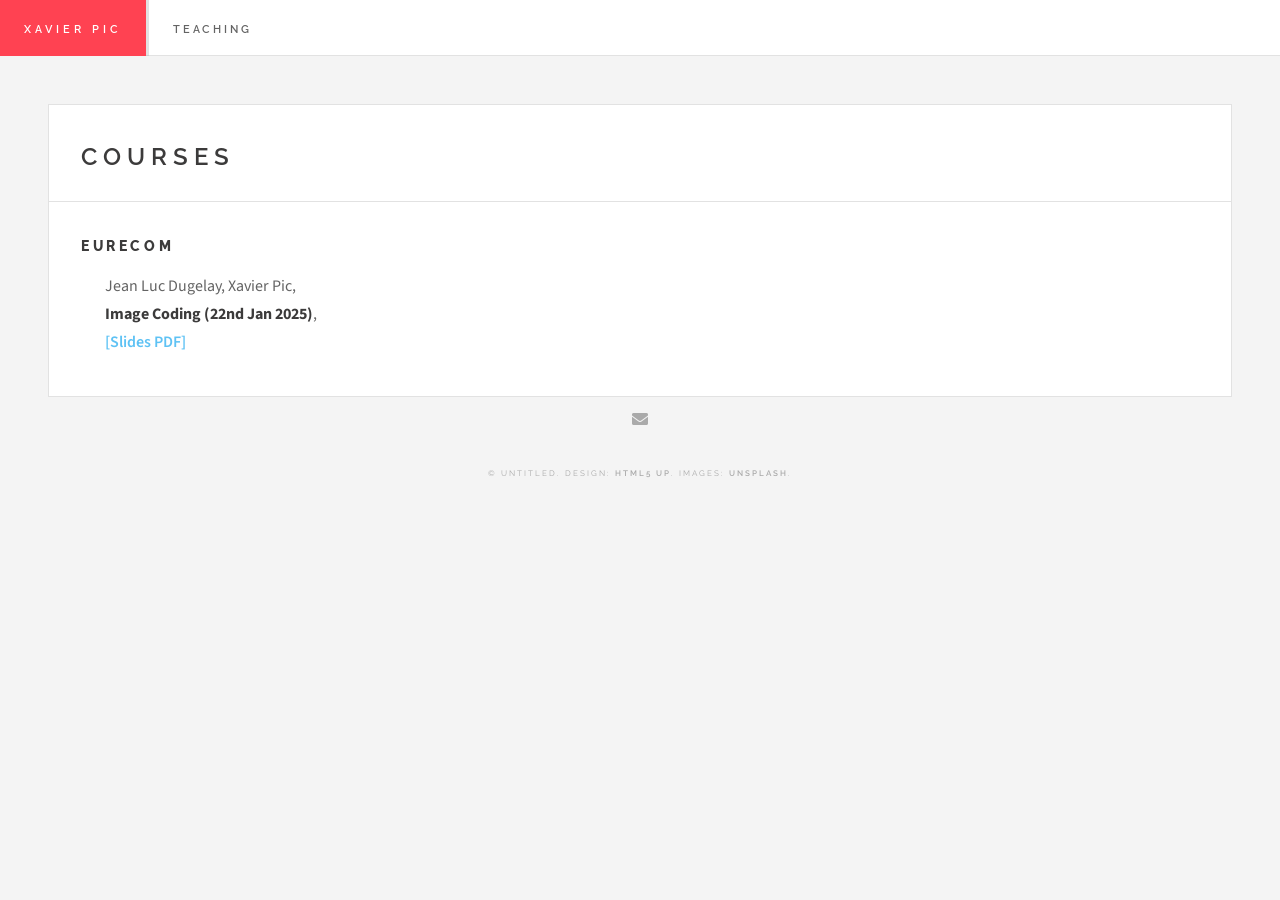
==== commit 3e3bb0cb: "ok" ====
--- a/index.html
+++ b/index.html
@@ -17,10 +17,10 @@
 			<div id="wrapper">
 				<!-- Header -->
 					<header id="header">
-						<h1><a href="teaching.html">Xavier Pic</a></h1>
+						<h1><a href="index.html">Xavier Pic</a></h1>
 						<nav class="links">
 							<ul>
-								<li class="main-link"><a href="teaching.html"><b>Teaching</b></a></li>
+								<li class="main-link"><a href="index.html"><b>Teaching</b></a></li>
 							</ul>
 						</nav>
 						<nav class="main">
@@ -60,7 +60,7 @@
 						<li><a href="mailto:xavier.pic@eurecom.fr" class="icon solid fa-envelope"><span class="label">Email</span></a></li>
 					</ul>
 					<p class="copyright">&copy; Untitled. Design: <a href="http://html5up.net">HTML5 UP</a>. Images: <a href="http://unsplash.com">Unsplash</a>.</p>
-				</section>
+				</section>	
 			</div>
 		<!-- Scripts -->
 			<script src="assets/js/jquery.min.js"></script>
--- a/assets/css/main.css
+++ b/assets/css/main.css
@@ -2826,7 +2826,7 @@
 			display: flex;
 			border-bottom: solid 1px rgba(160, 160, 160, 0.3);
 			left: -2em;
-			margin: -1em 0 0.5em 0;
+			margin: -1em 0 2em 0;
 			position: relative;
 			width: calc(100% + 4em);
 		}
@@ -2837,7 +2837,7 @@
 				-ms-flex-grow: 1;
 				flex-grow: 1;
 				-ms-flex: 1;
-				padding: 1em 1em 1em 1.5em;
+				padding: 2em 1em 3em 2em;
 			}
 
 				.post > header .title h2 {
